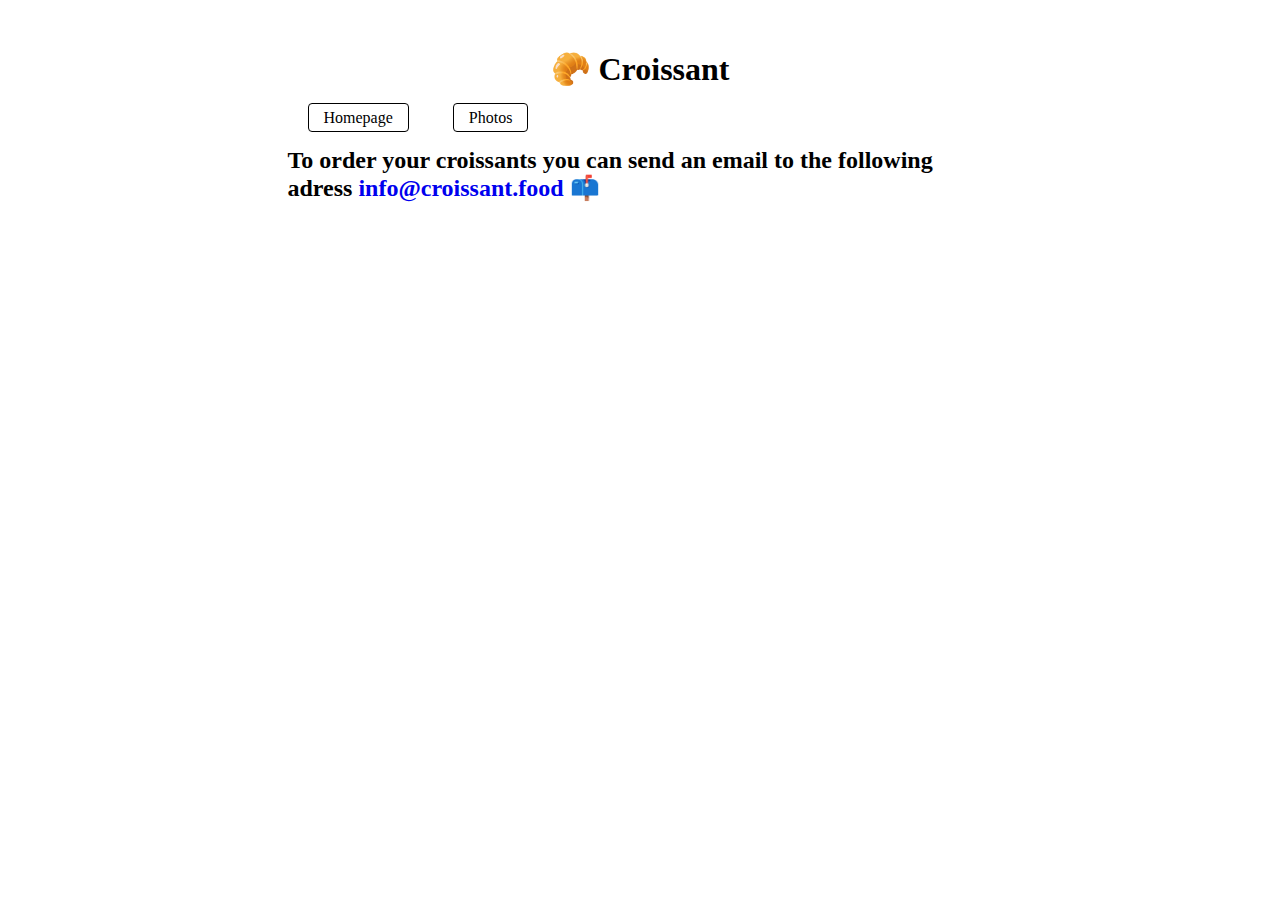
==== contact.html @ a7738d97 "3 pages made" ====
<!DOCTYPE html>
<html lang="en">
  <head>
    <meta charset="UTF-8" />
    <meta name="viewport" content="width=device-width, initial-scale=1.0" />
    <link
      href="https://cdn.jsdelivr.net/npm/bootstrap@5.3.1/dist/css/bootstrap.min.css"
      rel="stylesheet"
      integrity="sha384-4bw+/aepP/YC94hEpVNVgiZdgIC5+VKNBQNGCHeKRQN+PtmoHDEXuppvnDJzQIu9"
      crossorigin="anonymous"
    />
    <link rel="stylesheet" href="/styles/styles.css" />
    <script
      src="https://cdn.jsdelivr.net/npm/bootstrap@5.3.1/dist/js/bootstrap.bundle.min.js"
      integrity="sha384-HwwvtgBNo3bZJJLYd8oVXjrBZt8cqVSpeBNS5n7C8IVInixGAoxmnlMuBnhbgrkm"
      crossorigin="anonymous"
    ></script>
    <title>Document</title>
  </head>
  <body>
    <h1>🥐 Croissant</h1>
    <div class="d-flex justify-content-center">
      <a class="basic-link" href="/">Homepage</a>
      <a class="basic-link" href="/photo.html">Photos</a>
    </div>
    <h2 class="mt-5 ms-3">
      To order your croissants you can send an email to the following adress<a
        class="contact-link"
        href="mailto:info@croissant.food"
      >
        info@croissant.food 📫</a
      >
    </h2>
  </body>
</html>
---- styles/styles.css ----
body {
  max-width: 705px;
  margin: 50px auto;
}

h1 {
  text-align: center;
}

.basic-link {
  border: 1px solid black;
  border-radius: 4px;
  color: black;
  text-decoration: none;
  padding: 5px 15px;
  margin: 30px 20px;
}
.contact-link {
  text-decoration: none;
}
a {
  cursor: pointer;
}

@media (max-width: 561px) {
  p {
    margin-top: 10px;
    border: 1px solid black;
    border-radius: 4px;
    padding: 10px 20px;
  }
}
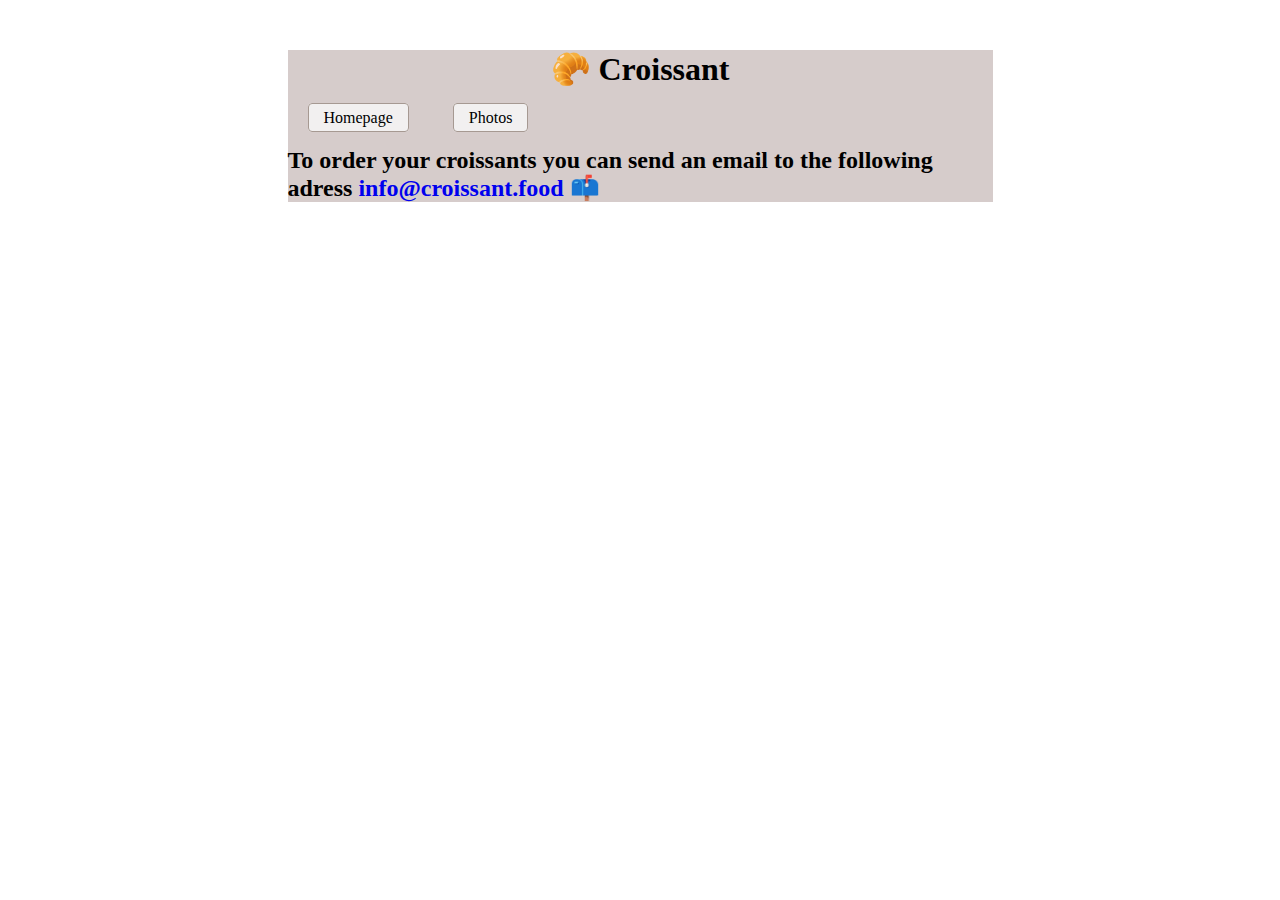
==== commit b1ba4751: "css changes" ====
--- a/contact.html
+++ b/contact.html
@@ -18,18 +18,20 @@
     <title>Document</title>
   </head>
   <body>
-    <h1>🥐 Croissant</h1>
-    <div class="d-flex justify-content-center">
-      <a class="basic-link" href="/">Homepage</a>
-      <a class="basic-link" href="/photo.html">Photos</a>
+    <div class="container p-5 rounded shadow">
+      <h1>🥐 Croissant</h1>
+      <div class="d-flex justify-content-center">
+        <a class="basic-link shadow" href="/">Homepage</a>
+        <a class="basic-link shadow" href="/photo.html">Photos</a>
+      </div>
+      <h2 class="mt-5 ms-3">
+        To order your croissants you can send an email to the following adress<a
+          class="contact-link"
+          href="mailto:info@croissant.food"
+        >
+          info@croissant.food 📫</a
+        >
+      </h2>
     </div>
-    <h2 class="mt-5 ms-3">
-      To order your croissants you can send an email to the following adress<a
-        class="contact-link"
-        href="mailto:info@croissant.food"
-      >
-        info@croissant.food 📫</a
-      >
-    </h2>
   </body>
 </html>
--- a/styles/styles.css
+++ b/styles/styles.css
@@ -1,6 +1,10 @@
 body {
   max-width: 705px;
   margin: 50px auto;
+}
+
+.container {
+  background-color: #d6cccb;
 }
 
 h1 {
@@ -8,12 +12,13 @@
 }
 
 .basic-link {
-  border: 1px solid black;
+  border: 1px solid #a69992;
   border-radius: 4px;
   color: black;
   text-decoration: none;
   padding: 5px 15px;
   margin: 30px 20px;
+  background-color: #f2f0f0;
 }
 .contact-link {
   text-decoration: none;
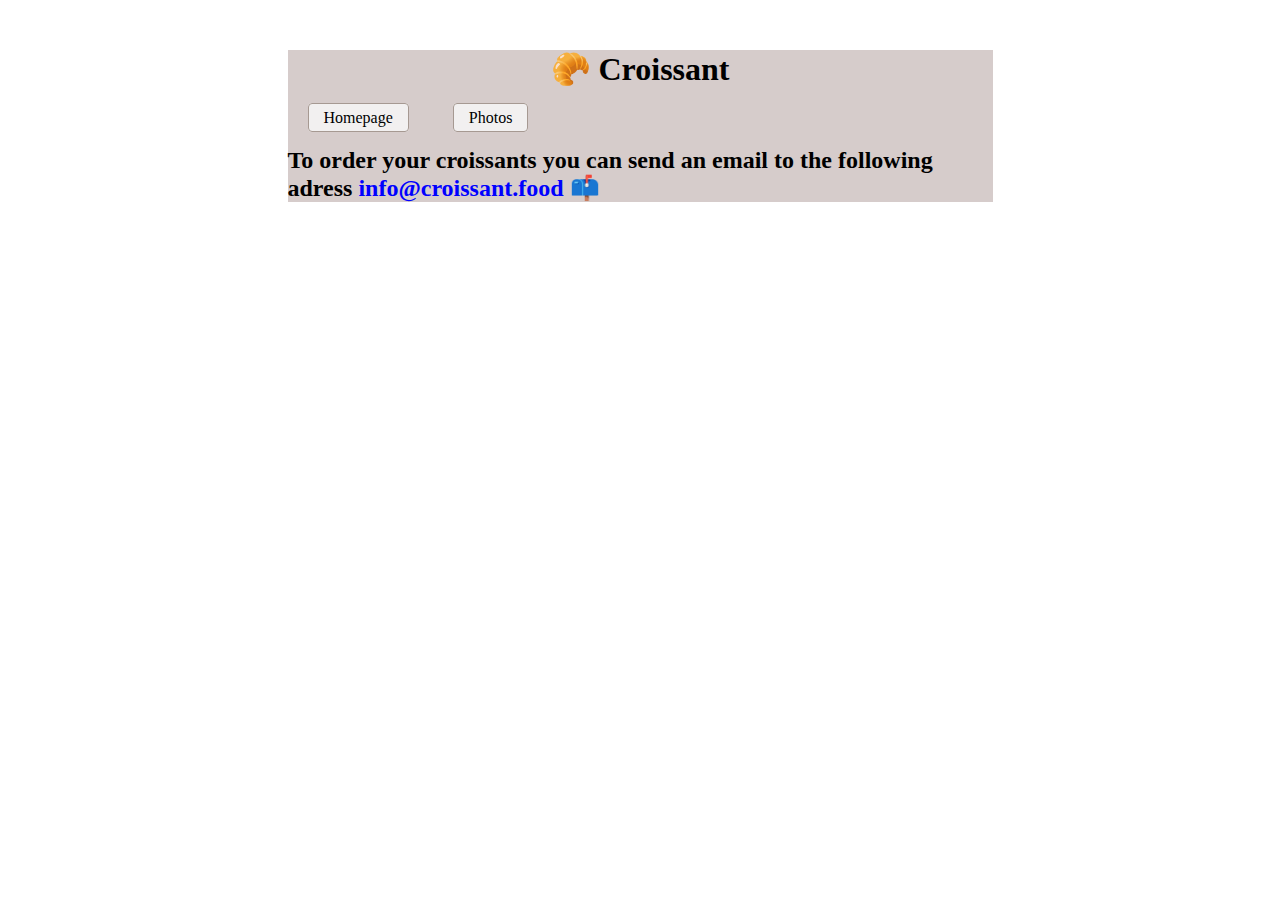
==== commit f00b1bc0: "h1 link added" ====
--- a/contact.html
+++ b/contact.html
@@ -15,11 +15,11 @@
       integrity="sha384-HwwvtgBNo3bZJJLYd8oVXjrBZt8cqVSpeBNS5n7C8IVInixGAoxmnlMuBnhbgrkm"
       crossorigin="anonymous"
     ></script>
-    <title>Document</title>
+    <title>🥐 Croissant</title>
   </head>
   <body>
     <div class="container p-5 rounded shadow">
-      <h1>🥐 Croissant</h1>
+      <a href="/"><h1>🥐 Croissant</h1></a>
       <div class="d-flex justify-content-center">
         <a class="basic-link shadow" href="/">Homepage</a>
         <a class="basic-link shadow" href="/photo.html">Photos</a>
--- a/styles/styles.css
+++ b/styles/styles.css
@@ -22,9 +22,12 @@
 }
 .contact-link {
   text-decoration: none;
+  color: blue;
 }
 a {
   cursor: pointer;
+  text-decoration: none;
+  color: black;
 }
 
 @media (max-width: 561px) {
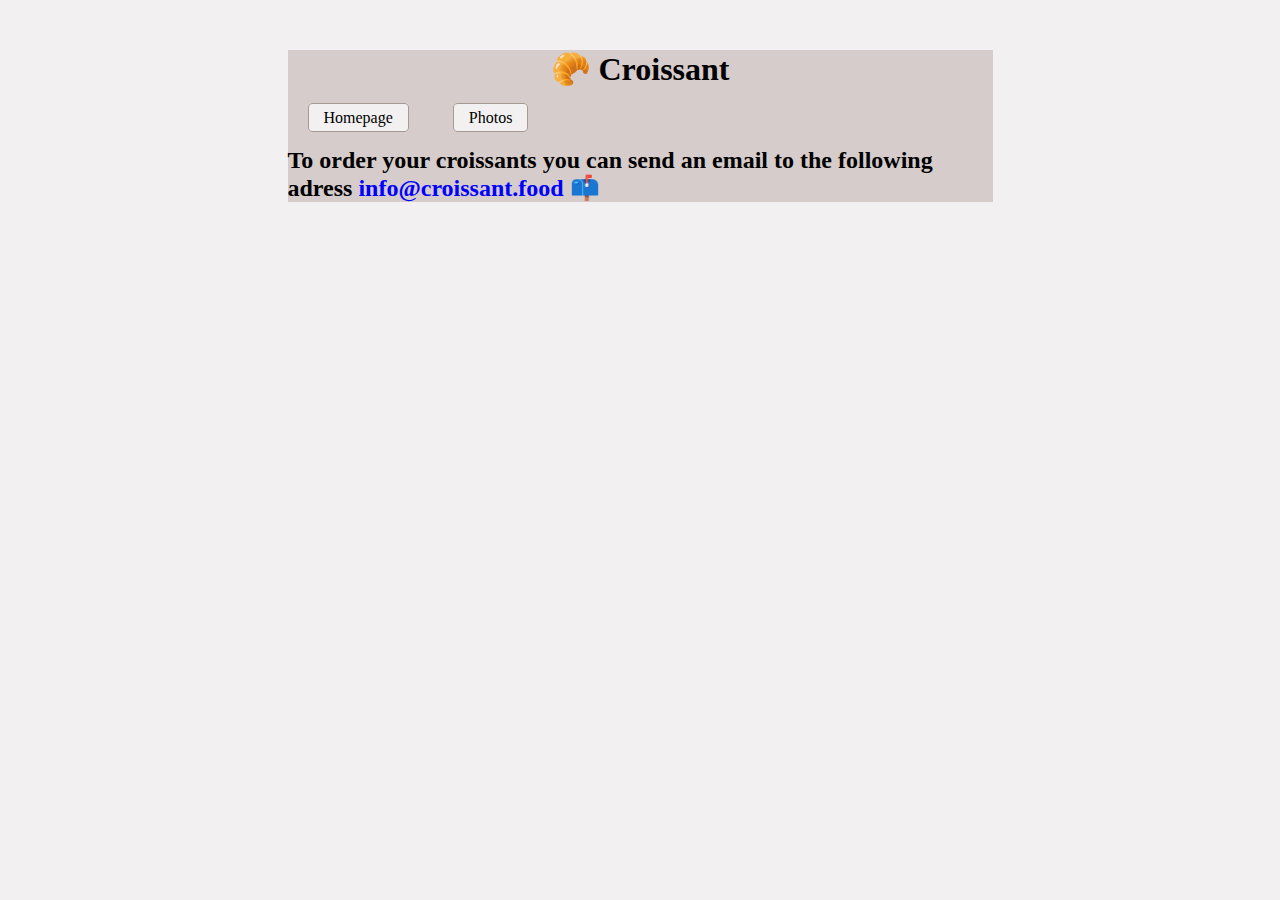
==== commit 5e40b9ff: "SEO friendly" ====
--- a/contact.html
+++ b/contact.html
@@ -16,6 +16,7 @@
       crossorigin="anonymous"
     ></script>
     <title>🥐 Croissant</title>
+    <meta name="description" content="contact link to order croissants" />
   </head>
   <body>
     <div class="container p-5 rounded shadow">
--- a/styles/styles.css
+++ b/styles/styles.css
@@ -1,6 +1,7 @@
 body {
   max-width: 705px;
   margin: 50px auto;
+  background-color: #F2F0F0;
 }
 
 .container {
